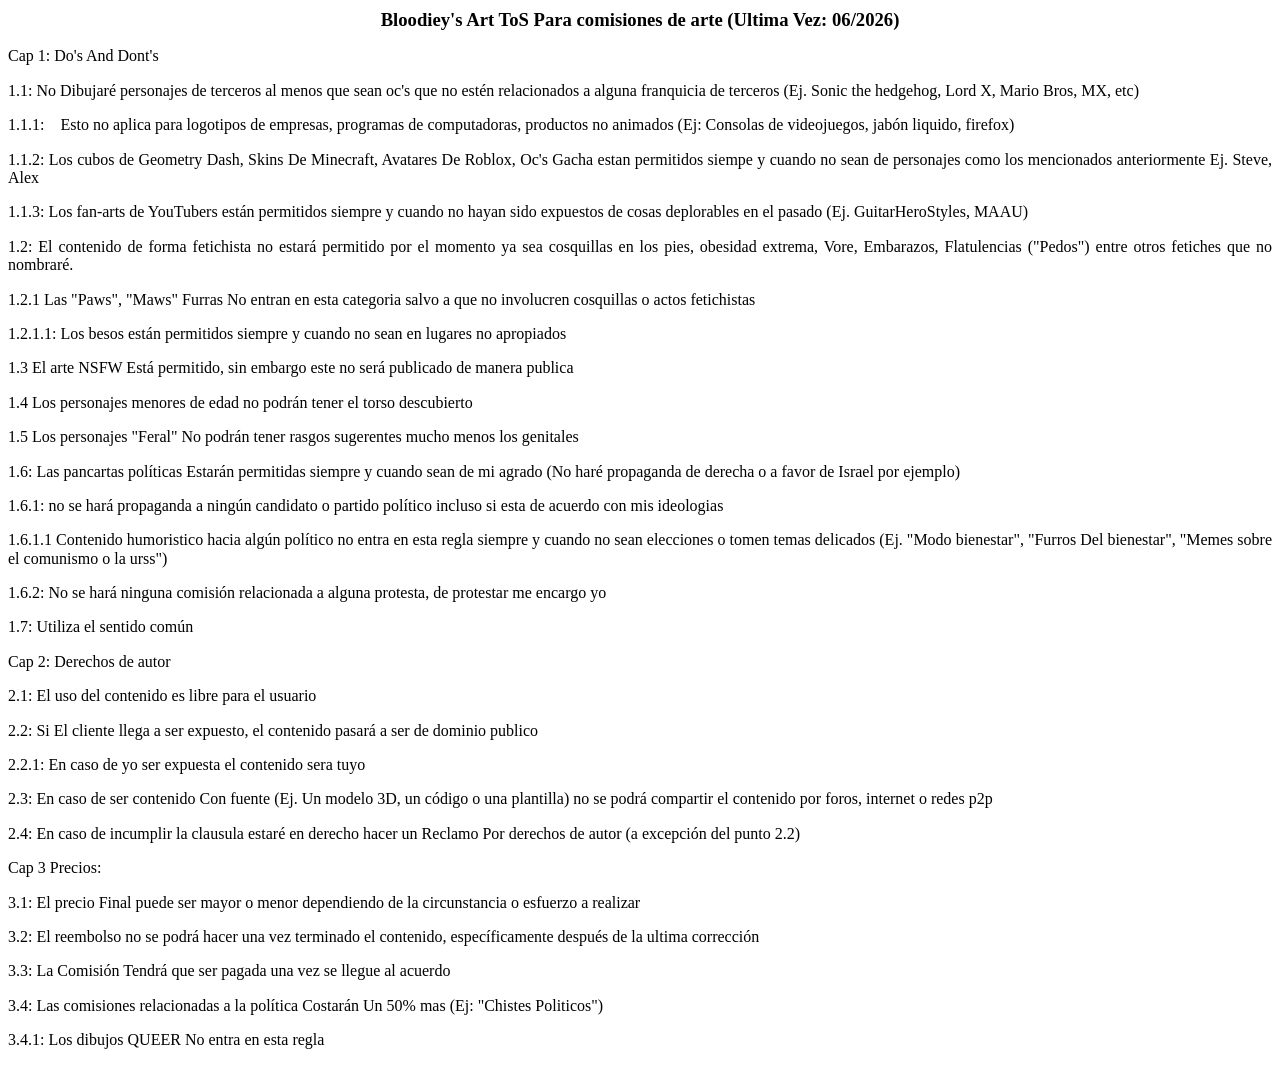
==== docs/TOS.html @ cbf3a2aa "I could not buy estrogen :(" ====
<!DOCTYPE html>
<html>
<head>
	<meta http-equiv="content-type" content="text/html; charset=utf-8"/>
	<title></title>
	<meta name="generator" content="LibreOffice 25.8.6.2 (Windows)"/>
	<meta name="created" content="2026-06-01T18:03:00.242985400"/>
	<meta name="changed" content="2026-06-01T18:05:27.973119400"/>
	<style type="text/css">
		@page { size: 21.59cm 27.94cm; margin: 2cm }
		p { line-height: 115%; margin-bottom: 0.25cm; background: transparent }
		h3 { margin-top: 0.25cm; margin-bottom: 0.21cm; background: transparent; page-break-after: avoid }
		h3.western { font-family: "Liberation Serif", serif; font-weight: bold; font-size: 14pt }
		h3.cjk { font-size: 14pt; font-family: "NSimSun"; font-weight: bold }
		h3.ctl { font-family: "Lucida Sans"; font-size: 14pt; font-weight: bold }
		a:link { color: #000080; text-decoration: underline }
		a:visited { color: #800000; text-decoration: underline }
	</style>
</head>
<body lang="es-MX" link="#000080" vlink="#800000" dir="ltr"><h3 class="western" align="center">
Bloodiey's Art ToS Para comisiones de arte (Ultima Vez: 06/2026) 
</h3>
<div id="post-body-5220706871716297075" dir="ltr"><p>Cap 1: Do's And
	Dont's</p>
	<p align="justify">1.1: No Dibujaré personajes de terceros al menos
	que sean oc's que no estén relacionados a alguna&nbsp;franquicia de
	terceros (Ej. Sonic the hedgehog, Lord X, Mario Bros, MX, etc)</p>
	<p align="justify">1.1.1:&nbsp;&nbsp; &nbsp;Esto no aplica para
	logotipos de empresas, programas de computadoras, productos no
	animados (Ej: Consolas de videojuegos, jabón liquido, firefox)</p>
	<p align="justify">1.1.2: Los cubos de Geometry Dash, Skins De
	Minecraft, Avatares De Roblox, Oc's Gacha estan permitidos siempe y
	cuando&nbsp;no sean de personajes como los mencionados anteriormente
	Ej. Steve, Alex</p>
	<p align="justify">1.1.3: Los fan-arts de YouTubers están
	permitidos siempre y cuando no hayan sido expuestos de cosas
	deplorables en el pasado (Ej. GuitarHeroStyles, MAAU)</p>
	<p align="justify">1.2: El contenido de forma fetichista no estará
	permitido por el momento ya sea cosquillas en los pies, obesidad
	extrema, Vore, Embarazos, Flatulencias (&quot;Pedos&quot;) entre
	otros fetiches que no nombraré.</p>
	<p align="justify">1.2.1 Las &quot;Paws&quot;, &quot;Maws&quot;
	Furras No entran en esta categoria salvo a que no involucren
	cosquillas o actos fetichistas</p>
	<p align="justify">1.2.1.1: Los besos están permitidos siempre y
	cuando no sean en lugares no apropiados</p>
	<p align="justify">1.3 El arte NSFW Está permitido, sin embargo
	este no será publicado de manera publica</p>
	<p align="justify">1.4 Los personajes menores de edad no podrán
	tener el torso descubierto&nbsp;</p>
	<p align="justify">1.5 Los personajes &quot;Feral&quot; No podrán
	tener rasgos sugerentes mucho menos los genitales</p>
	<p align="justify">1.6: Las pancartas políticas Estarán permitidas
	siempre y cuando sean de mi agrado (No haré propaganda de derecha o
	a favor de Israel por ejemplo)&nbsp;</p>
	<p align="justify">1.6.1: no se hará propaganda a ningún candidato
	o partido político incluso si esta de acuerdo con mis ideologias</p>
	<p align="justify">1.6.1.1 Contenido humoristico&nbsp;hacia algún
	político no entra en esta regla siempre y cuando no sean elecciones
	o tomen temas delicados (Ej. &quot;Modo bienestar&quot;, &quot;Furros
	Del bienestar&quot;, &quot;Memes sobre el comunismo o la urss&quot;)&nbsp;</p>
	<p align="justify">1.6.2: No se hará ninguna comisión relacionada
	a alguna protesta, de protestar me encargo yo</p>
	<p align="justify">1.7: Utiliza el sentido común&nbsp;</p>
	<p align="justify">Cap 2: Derechos de autor</p>
	<p align="justify">2.1: El uso del contenido es libre para el
	usuario</p>
	<p align="justify">2.2: Si El cliente llega a ser expuesto, el
	contenido pasará a ser de dominio publico</p>
	<p align="justify">2.2.1: En caso de yo ser expuesta el contenido
	sera tuyo</p>
	<p align="justify">2.3: En caso de ser contenido Con fuente (Ej. Un
	modelo 3D, un código o una plantilla) no se podrá compartir el
	contenido por foros, internet o redes p2p&nbsp;</p>
	<p align="justify">2.4: En caso de incumplir la clausula estaré en
	derecho hacer un Reclamo Por derechos de autor (a excepción del
	punto 2.2)&nbsp;</p>
	<p align="justify">Cap 3 Precios:</p>
	<p align="justify">3.1: El precio Final puede ser mayor o menor
	dependiendo de la circunstancia o esfuerzo a realizar</p>
	<p align="justify">3.2: El reembolso no se podrá hacer una vez
	terminado el contenido, específicamente después de la ultima
	corrección</p>
	<p align="justify">3.3: La Comisión Tendrá que ser pagada una vez
	se llegue al acuerdo</p>
	<p align="justify">3.4: Las comisiones relacionadas a la política
	Costarán Un 50% mas (Ej: &quot;Chistes Politicos&quot;)</p>
	<p align="justify">3.4.1: Los dibujos QUEER No entra en esta regla</p>
</div>
<p style="margin-bottom: 0cm; line-height: 100%"><br/>

</p>
</body>
</html>
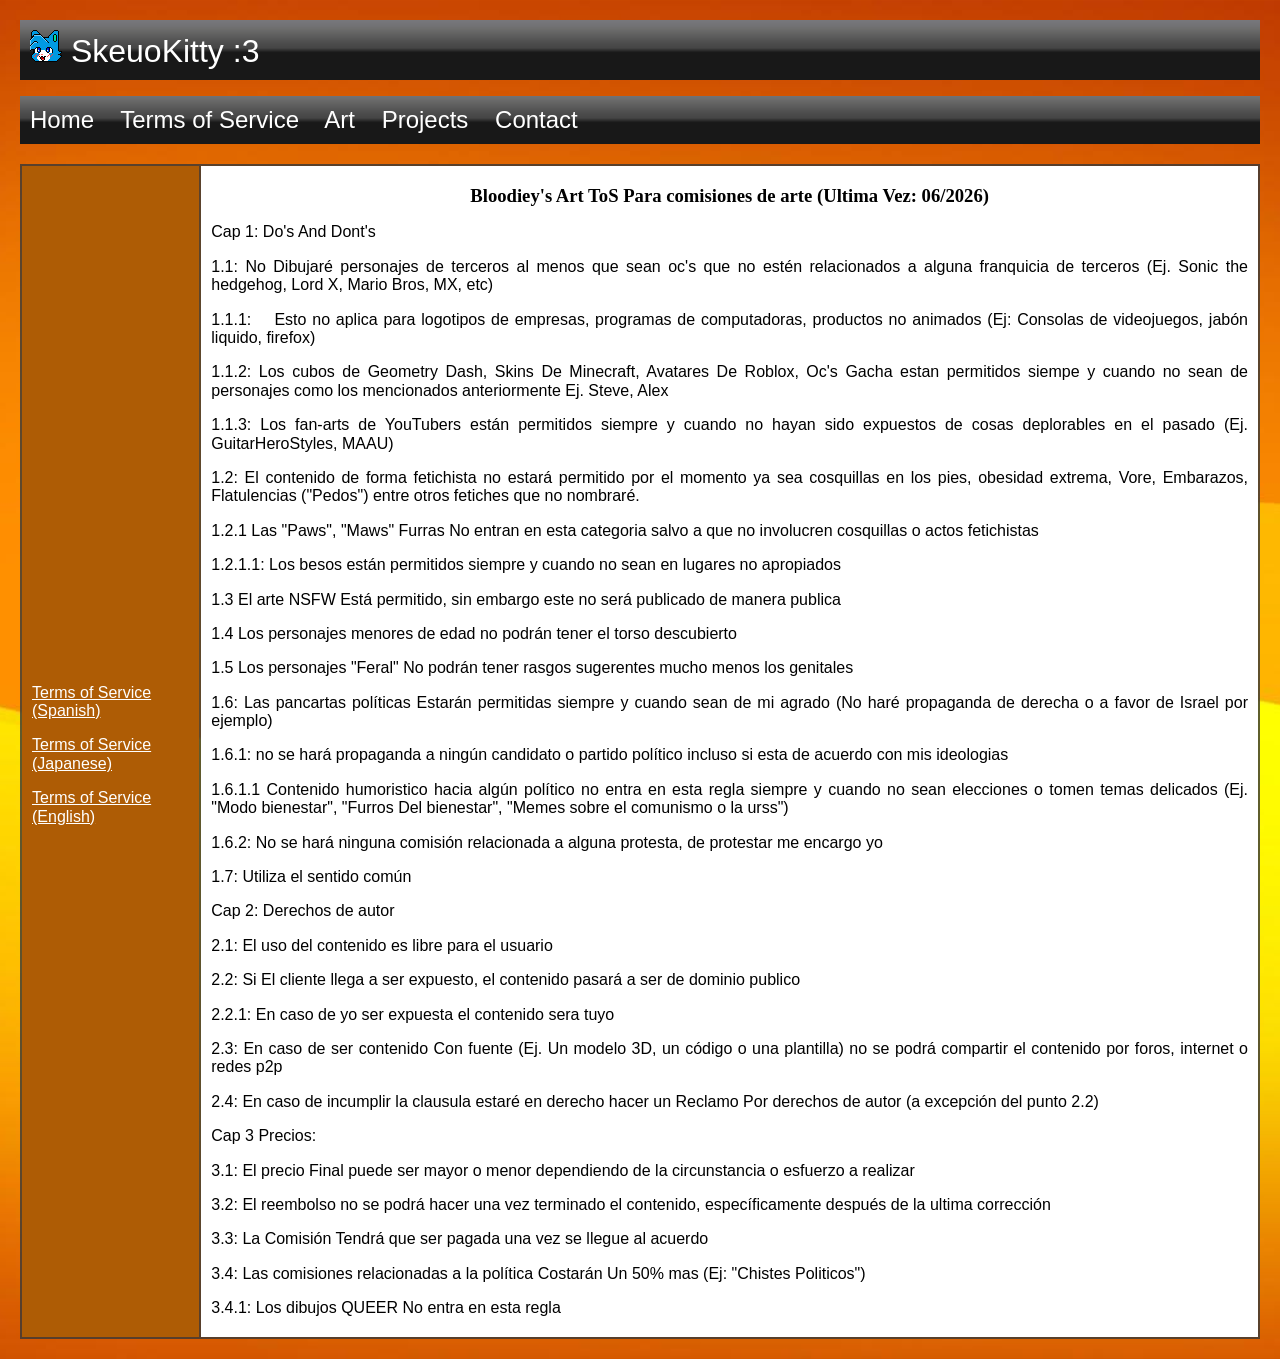
==== commit f20acd39: "website update" ====
--- a/docs/TOS.html
+++ b/docs/TOS.html
@@ -1,94 +1,114 @@
 <!DOCTYPE html>
-<html>
+<html lang="en">
 <head>
-	<meta http-equiv="content-type" content="text/html; charset=utf-8"/>
-	<title></title>
-	<meta name="generator" content="LibreOffice 25.8.6.2 (Windows)"/>
-	<meta name="created" content="2026-06-01T18:03:00.242985400"/>
-	<meta name="changed" content="2026-06-01T18:05:27.973119400"/>
-	<style type="text/css">
-		@page { size: 21.59cm 27.94cm; margin: 2cm }
-		p { line-height: 115%; margin-bottom: 0.25cm; background: transparent }
-		h3 { margin-top: 0.25cm; margin-bottom: 0.21cm; background: transparent; page-break-after: avoid }
-		h3.western { font-family: "Liberation Serif", serif; font-weight: bold; font-size: 14pt }
-		h3.cjk { font-size: 14pt; font-family: "NSimSun"; font-weight: bold }
-		h3.ctl { font-family: "Lucida Sans"; font-size: 14pt; font-weight: bold }
-		a:link { color: #000080; text-decoration: underline }
-		a:visited { color: #800000; text-decoration: underline }
-	</style>
+    <meta charset="UTF-8">
+    <meta name="viewport" content="width=device-width, initial-scale=1.0">
+    <title>SkeuoKitty</title>
+    <link rel="stylesheet" type="text/css" href="style.css">
 </head>
-<body lang="es-MX" link="#000080" vlink="#800000" dir="ltr"><h3 class="western" align="center">
-Bloodiey's Art ToS Para comisiones de arte (Ultima Vez: 06/2026) 
-</h3>
-<div id="post-body-5220706871716297075" dir="ltr"><p>Cap 1: Do's And
-	Dont's</p>
-	<p align="justify">1.1: No Dibujaré personajes de terceros al menos
-	que sean oc's que no estén relacionados a alguna&nbsp;franquicia de
-	terceros (Ej. Sonic the hedgehog, Lord X, Mario Bros, MX, etc)</p>
-	<p align="justify">1.1.1:&nbsp;&nbsp; &nbsp;Esto no aplica para
-	logotipos de empresas, programas de computadoras, productos no
-	animados (Ej: Consolas de videojuegos, jabón liquido, firefox)</p>
-	<p align="justify">1.1.2: Los cubos de Geometry Dash, Skins De
-	Minecraft, Avatares De Roblox, Oc's Gacha estan permitidos siempe y
-	cuando&nbsp;no sean de personajes como los mencionados anteriormente
-	Ej. Steve, Alex</p>
-	<p align="justify">1.1.3: Los fan-arts de YouTubers están
-	permitidos siempre y cuando no hayan sido expuestos de cosas
-	deplorables en el pasado (Ej. GuitarHeroStyles, MAAU)</p>
-	<p align="justify">1.2: El contenido de forma fetichista no estará
-	permitido por el momento ya sea cosquillas en los pies, obesidad
-	extrema, Vore, Embarazos, Flatulencias (&quot;Pedos&quot;) entre
-	otros fetiches que no nombraré.</p>
-	<p align="justify">1.2.1 Las &quot;Paws&quot;, &quot;Maws&quot;
-	Furras No entran en esta categoria salvo a que no involucren
-	cosquillas o actos fetichistas</p>
-	<p align="justify">1.2.1.1: Los besos están permitidos siempre y
-	cuando no sean en lugares no apropiados</p>
-	<p align="justify">1.3 El arte NSFW Está permitido, sin embargo
-	este no será publicado de manera publica</p>
-	<p align="justify">1.4 Los personajes menores de edad no podrán
-	tener el torso descubierto&nbsp;</p>
-	<p align="justify">1.5 Los personajes &quot;Feral&quot; No podrán
-	tener rasgos sugerentes mucho menos los genitales</p>
-	<p align="justify">1.6: Las pancartas políticas Estarán permitidas
-	siempre y cuando sean de mi agrado (No haré propaganda de derecha o
-	a favor de Israel por ejemplo)&nbsp;</p>
-	<p align="justify">1.6.1: no se hará propaganda a ningún candidato
-	o partido político incluso si esta de acuerdo con mis ideologias</p>
-	<p align="justify">1.6.1.1 Contenido humoristico&nbsp;hacia algún
-	político no entra en esta regla siempre y cuando no sean elecciones
-	o tomen temas delicados (Ej. &quot;Modo bienestar&quot;, &quot;Furros
-	Del bienestar&quot;, &quot;Memes sobre el comunismo o la urss&quot;)&nbsp;</p>
-	<p align="justify">1.6.2: No se hará ninguna comisión relacionada
-	a alguna protesta, de protestar me encargo yo</p>
-	<p align="justify">1.7: Utiliza el sentido común&nbsp;</p>
-	<p align="justify">Cap 2: Derechos de autor</p>
-	<p align="justify">2.1: El uso del contenido es libre para el
-	usuario</p>
-	<p align="justify">2.2: Si El cliente llega a ser expuesto, el
-	contenido pasará a ser de dominio publico</p>
-	<p align="justify">2.2.1: En caso de yo ser expuesta el contenido
-	sera tuyo</p>
-	<p align="justify">2.3: En caso de ser contenido Con fuente (Ej. Un
-	modelo 3D, un código o una plantilla) no se podrá compartir el
-	contenido por foros, internet o redes p2p&nbsp;</p>
-	<p align="justify">2.4: En caso de incumplir la clausula estaré en
-	derecho hacer un Reclamo Por derechos de autor (a excepción del
-	punto 2.2)&nbsp;</p>
-	<p align="justify">Cap 3 Precios:</p>
-	<p align="justify">3.1: El precio Final puede ser mayor o menor
-	dependiendo de la circunstancia o esfuerzo a realizar</p>
-	<p align="justify">3.2: El reembolso no se podrá hacer una vez
-	terminado el contenido, específicamente después de la ultima
-	corrección</p>
-	<p align="justify">3.3: La Comisión Tendrá que ser pagada una vez
-	se llegue al acuerdo</p>
-	<p align="justify">3.4: Las comisiones relacionadas a la política
-	Costarán Un 50% mas (Ej: &quot;Chistes Politicos&quot;)</p>
-	<p align="justify">3.4.1: Los dibujos QUEER No entra en esta regla</p>
-</div>
-<p style="margin-bottom: 0cm; line-height: 100%"><br/>
+<body style="background-color: #f0f0f0; font-family: Arial, sans-serif; margin: 0; padding: 20px; background-image: url('art/bg/bgdDORfic.jpg'); background-size: cover; background-position: center;">
 
-</p>
+    <header style="background-color: #333; color: #fff; padding: 10px; text-align: left; background-image: url('art/textures/texture3.png'); background-size: cover; background-position: center; font-size: 32px;">
+        <img src="art/icons/icon32.png" alt="Icon" width="32">   SkeuoKitty :3
+    </header>
+    <p>
+
+    </p>
+    <div class="MenuBar" style="background-color: #333; color: #fff; padding: 10px; text-align: left; background-image: url('art/textures/texture3.png'); background-size: cover; background-position: center; font-size: 24px;">
+        <a href="index.html" style="color: #fff; text-decoration: none; margin-right: 20px;">Home</a>
+        <a href="TOS.html" style="color: #fff; text-decoration: none; margin-right: 20px;">Terms of Service</a>
+        <a href="art.html" style="color: #fff; text-decoration: none; margin-right: 20px;">Art</a>
+        <a href="projects.html" style="color: #fff; text-decoration: none; margin-right: 20px;">Projects</a>
+        <a href="contact.html" style="color: #fff; text-decoration: none;">Contact</a>
+    </div>
+
+    <div style="width: 100%; border-collapse: collapse; margin-top: 20px; background-color: rgba(56, 56, 56, 0.8);">
+        <table class="Sidebar">
+            <tr>
+                <td style="background-color: rgb(174, 92, 5); color: #fff; padding: 10px; text-align: left;">
+                    <p>
+                    <a href="TOS.html" style="color: #fff; text-decoration: underline;">Terms of Service (Spanish)</a>
+                    </p>
+                    <p>
+                    <a href="TOS_JP.html" style="color: #fff; text-decoration: underline;">Terms of Service (Japanese)</a>
+                    </p>
+                    <p>
+                    <a href="TOS_EN.html" style="color: #fff; text-decoration: underline;">Terms of Service (English)</a>
+                    </p>
+                </td>
+                <td style="background-color: rgb(255, 255, 255); color: rgb(0, 0, 0) #fff; padding: 10px; text-align: left;">
+					<h3 class="western" align="center">
+					Bloodiey's Art ToS Para comisiones de arte (Ultima Vez: 06/2026) 
+					</h3>
+					<div id="post-body-5220706871716297075" dir="ltr"><p>Cap 1: Do's And
+						Dont's</p>
+						<p align="justify">1.1: No Dibujaré personajes de terceros al menos
+						que sean oc's que no estén relacionados a alguna&nbsp;franquicia de
+						terceros (Ej. Sonic the hedgehog, Lord X, Mario Bros, MX, etc)</p>
+						<p align="justify">1.1.1:&nbsp;&nbsp; &nbsp;Esto no aplica para
+						logotipos de empresas, programas de computadoras, productos no
+						animados (Ej: Consolas de videojuegos, jabón liquido, firefox)</p>
+						<p align="justify">1.1.2: Los cubos de Geometry Dash, Skins De
+						Minecraft, Avatares De Roblox, Oc's Gacha estan permitidos siempe y
+						cuando&nbsp;no sean de personajes como los mencionados anteriormente
+						Ej. Steve, Alex</p>
+						<p align="justify">1.1.3: Los fan-arts de YouTubers están
+						permitidos siempre y cuando no hayan sido expuestos de cosas
+						deplorables en el pasado (Ej. GuitarHeroStyles, MAAU)</p>
+						<p align="justify">1.2: El contenido de forma fetichista no estará
+						permitido por el momento ya sea cosquillas en los pies, obesidad
+						extrema, Vore, Embarazos, Flatulencias (&quot;Pedos&quot;) entre
+						otros fetiches que no nombraré.</p>
+						<p align="justify">1.2.1 Las &quot;Paws&quot;, &quot;Maws&quot;
+						Furras No entran en esta categoria salvo a que no involucren
+						cosquillas o actos fetichistas</p>
+						<p align="justify">1.2.1.1: Los besos están permitidos siempre y
+						cuando no sean en lugares no apropiados</p>
+						<p align="justify">1.3 El arte NSFW Está permitido, sin embargo
+						este no será publicado de manera publica</p>
+						<p align="justify">1.4 Los personajes menores de edad no podrán
+						tener el torso descubierto&nbsp;</p>
+						<p align="justify">1.5 Los personajes &quot;Feral&quot; No podrán
+						tener rasgos sugerentes mucho menos los genitales</p>
+						<p align="justify">1.6: Las pancartas políticas Estarán permitidas
+						siempre y cuando sean de mi agrado (No haré propaganda de derecha o
+						a favor de Israel por ejemplo)&nbsp;</p>
+						<p align="justify">1.6.1: no se hará propaganda a ningún candidato
+						o partido político incluso si esta de acuerdo con mis ideologias</p>
+						<p align="justify">1.6.1.1 Contenido humoristico&nbsp;hacia algún
+						político no entra en esta regla siempre y cuando no sean elecciones
+						o tomen temas delicados (Ej. &quot;Modo bienestar&quot;, &quot;Furros
+						Del bienestar&quot;, &quot;Memes sobre el comunismo o la urss&quot;)&nbsp;</p>
+						<p align="justify">1.6.2: No se hará ninguna comisión relacionada
+						a alguna protesta, de protestar me encargo yo</p>
+						<p align="justify">1.7: Utiliza el sentido común&nbsp;</p>
+						<p align="justify">Cap 2: Derechos de autor</p>
+						<p align="justify">2.1: El uso del contenido es libre para el
+						usuario</p>
+						<p align="justify">2.2: Si El cliente llega a ser expuesto, el
+						contenido pasará a ser de dominio publico</p>
+						<p align="justify">2.2.1: En caso de yo ser expuesta el contenido
+						sera tuyo</p>
+						<p align="justify">2.3: En caso de ser contenido Con fuente (Ej. Un
+						modelo 3D, un código o una plantilla) no se podrá compartir el
+						contenido por foros, internet o redes p2p&nbsp;</p>
+						<p align="justify">2.4: En caso de incumplir la clausula estaré en
+						derecho hacer un Reclamo Por derechos de autor (a excepción del
+						punto 2.2)&nbsp;</p>
+						<p align="justify">Cap 3 Precios:</p>
+						<p align="justify">3.1: El precio Final puede ser mayor o menor
+						dependiendo de la circunstancia o esfuerzo a realizar</p>
+						<p align="justify">3.2: El reembolso no se podrá hacer una vez
+						terminado el contenido, específicamente después de la ultima
+						corrección</p>
+						<p align="justify">3.3: La Comisión Tendrá que ser pagada una vez
+						se llegue al acuerdo</p>
+						<p align="justify">3.4: Las comisiones relacionadas a la política
+						Costarán Un 50% mas (Ej: &quot;Chistes Politicos&quot;)</p>
+						<p align="justify">3.4.1: Los dibujos QUEER No entra en esta regla</p>
+                  </td>
+                </tr>
+            </table>
+        </div>
 </body>
 </html>
--- a/docs/style.css
+++ b/docs/style.css
@@ -0,0 +1,9 @@
+@page { size: 21.59cm 27.94cm; margin: 2cm }
+p { line-height: 115%; margin-bottom: 0.25cm; background: transparent }
+h3 { margin-top: 0.25cm; margin-bottom: 0.21cm; background: transparent; page-break-after: avoid }
+h3.western { font-family: "Liberation Serif", serif; font-weight: bold; font-size: 14pt }
+h3.cjk { font-size: 14pt; font-family: "NSimSun"; font-weight: bold }
+h3.ctl { font-family: "Lucida Sans"; font-size: 14pt; font-weight: bold }
+a:link { color: #000080; text-decoration: underline }
+a:visited { color: #800000; text-decoration: underline }
+
